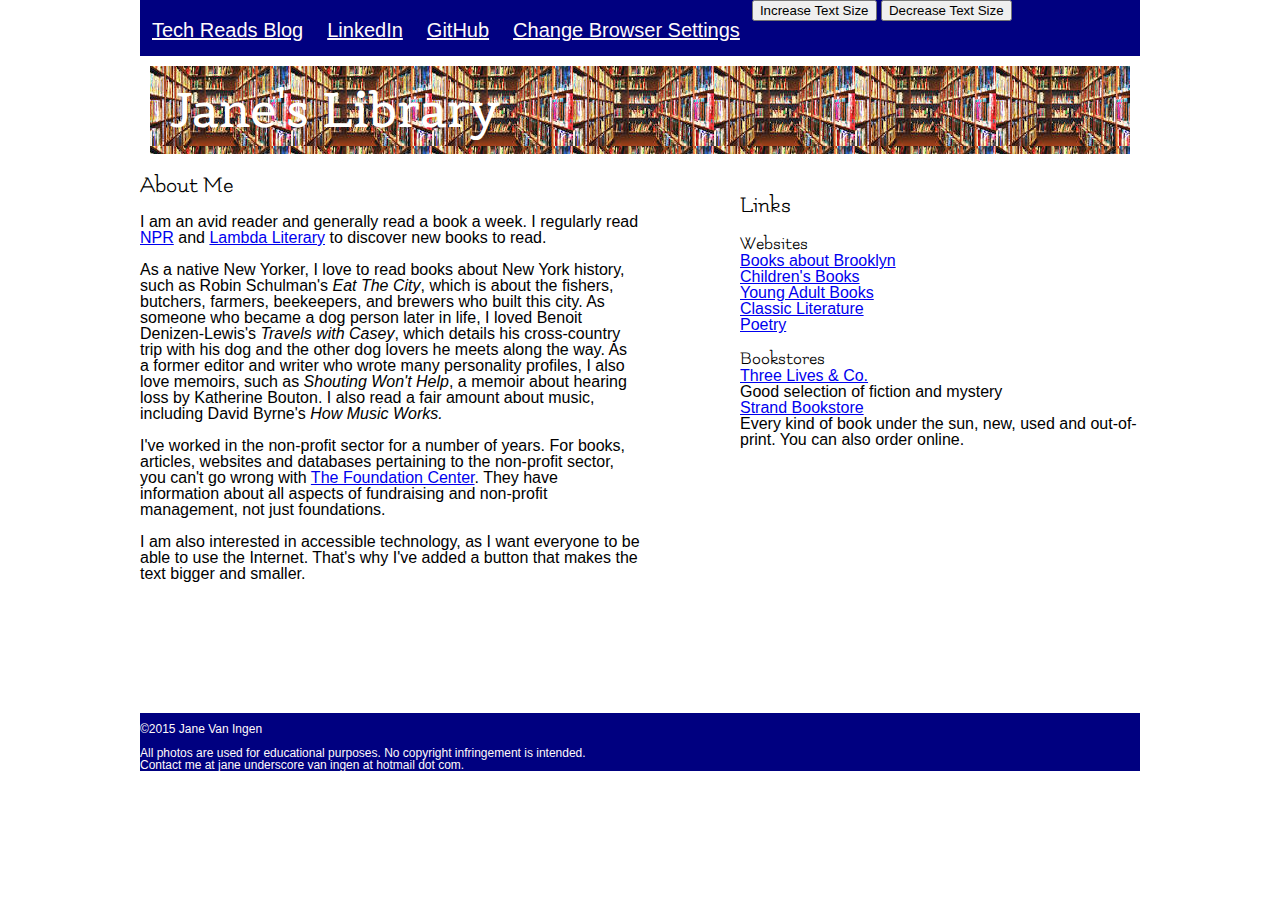
==== Jane'sLibrary/index.html @ 49c39f20 "Jane'sLibrary" ====
<!DOCTYPE html>
<html>
	<head>

		<meta name="keywords" content="library, books, accessible technology, bookstores">
		<meta name="author" content="Jane Van Ingen">
		<meta name="description" content="A site about Jane and her interest in books.">
		<meta name="copyright" content="2015 Jane Van Ingen">
		  <!--[if lt IE 9]>
    		<script src="bower_components/html5shiv/dist/html5shiv.js"></script>
			<![endif]-->

		<title>Jane's Library</title>

		 <link href='http://fonts.googleapis.com/css?family=Belgrano' rel='stylesheet' type='text/css'>

		 <link href='http://fonts.googleapis.com/css?family=Flamenco' rel='stylesheet' type='text/css'>

		<meta name="viewport" content="width=device-width, initial-scale=1">

		<link rel="stylesheet" type="text/css" href="css/reset.css">
		<link rel="stylesheet" type="text/css" href="css/style.css">
	</head>

	<body>
		<div class="wrapper">
           <header>
         	  <nav> 
         		<a href="https://janetechreads.wordpress.com/">Tech Reads Blog</a>
         		<a href="https://www.linkedin.com/in/janevaningen">LinkedIn</a> 
         		<a href="https://github.com/jvaningen">GitHub</a>
         	
         		<div id="button">  
				 	<button id="plustext">Increase Text Size</button>
					<button id="minustext"> Decrease Text Size</button>
					<a href="ResizingTextinYourBrowser.html">Change Browser Settings</a> 
					<div id="clear">
 			  	</div> <!-- end of button div   --> 
 			  </nav>

         	  	

           </header>

        		<h1> Jane's Library </h1> 

         
				<div id="AboutMe"> 
				<h2>About Me</h2>
				<br>
				<p>I am an avid reader and generally read a book a week. I regularly read <a href="http://www.npr.org/books/">NPR</a> and <a href="http://www.lambdaliterary.org/">Lambda Literary</a> to discover new books to read.</p> 
				<br>
				<p>As a native New Yorker, I love to read books about New York history, such as Robin Schulman&#39;s <span>Eat The City</span>, which is about the fishers, butchers, farmers, beekeepers, and brewers who built this city. As someone who became a dog person later in life, I loved Benoit Denizen-Lewis&#39;s <span>Travels with Casey</span>, which details his cross-country trip with his dog and the other dog lovers he meets along the way. As a former editor and writer who wrote many personality profiles, I also love memoirs, such as  <span>Shouting Won&#39;t Help</span>, a memoir about hearing loss by Katherine Bouton. I also read a fair amount about music, including David Byrne&#39;s <span>How Music Works.</span></p> 
 				<br>
				<p>I&#39;ve worked in the non-profit sector for a number of years. For books, articles, websites and databases pertaining to the non-profit sector, you can&#39;t go wrong with <a href="http://www.foundationcenter.org">The Foundation Center</a>. They have information about all aspects of fundraising and non-profit management, not just foundations.</p>
				<br> 
				<p>I am also interested in accessible technology, as I want everyone to be able to use the Internet. That&#39;s why I&#39;ve added a button that makes the text bigger and smaller. <p>
					<div id="clear"></div>
				</div>	

				<div id="Links">
				<h2> Links</h2> <br>
					<h3>Websites</h3>
					<a href="http://brooklynheightsblog.com/34243-2">Books about Brooklyn</a><br>
					<a href="http://www.scholastic.com/home/">Children's Books</a><br>
					<a href="http://youngadultbooks.about.com/">Young Adult Books</a><br>
					<a href="http://classiclit.about.com/">Classic Literature</a><br>
					<a href="http://www.poetshouse.org">Poetry</a><br>
					<br>
					<h3>Bookstores</h3>
					<a href="http://www.threelives.com">Three Lives & Co.</a>
					<p>Good selection of fiction and mystery</p>
                    <a href="http://www.strandbooks.com/">Strand Bookstore</a>
					<p>Every kind of book under the sun, new, used and out-of-print. You can also order online.</p>
						<div id="clear"</div>

				</div>	<!-- end of div for links -->
			
			<div id="slideshow">
			
				<img id="slider" src="">
			</div>

			<div class="footer">

				
					<p>&copy;2015 Jane Van Ingen</p><br>
					<p>All photos are used for educational purposes. No copyright infringement is intended.</p>
					Contact me at jane underscore van ingen at hotmail dot com.
				

			

			</div> 	<!-- end of div for footer	 -->	
			<script src="https://ajax.googleapis.com/ajax/libs/jquery/1.11.2/jquery.min.js"></script>
			<script src="js/project.js"></script>
			<script>
  (function(i,s,o,g,r,a,m){i['GoogleAnalyticsObject']=r;i[r]=i[r]||function(){
  (i[r].q=i[r].q||[]).push(arguments)},i[r].l=1*new Date();a=s.createElement(o),
  m=s.getElementsByTagName(o)[0];a.async=1;a.src=g;m.parentNode.insertBefore(a,m)
  })(window,document,'script','//www.google-analytics.com/analytics.js','ga');

  ga('create', 'UA-58511469-1', 'auto');
  ga('send', 'pageview');

</script>
		</div> <!-- end of div for wrapper -->
	</body>

</html>
---- Jane'sLibrary/css/style.css ----
.wrapper {
	margin: 0 auto;
	width: 1000px;	

}

body {
	font-family: arial, sans-serif;
	font-size: 16px;
}

header {
	background-color: #000080; 
	
}

nav {
	overflow: hidden;
}

nav a {
	float: left;
	display: block;
	height: 1.8em;
	color: 	#FFFAFA;
	padding: 1em .6em 0 .6em;
	font-size: 1.25em; 
}


nav a:hover {
	text-decoration: none;
	background-color: black;
	color: 	#FF6347;
}

#button {
	margin-right: 1.25em;
}


h1 {
	color: white;
	font-family: 'Belgrano', serif;
	font-size: 3em;
	padding: 20px;
	background: url("../images/library.jpeg");
	margin: 10px;
	margin-top: 10px;
}

h2 {
	font-family: 'Flamenco', cursive;
	font-size: 1.5em;
}

h3 {
	font-family: 'Flamenco', cursive;
	font-size: 1.2em;

}

#AboutMe {
	margin-top: 10px;
	/*width: 500px;*/
	width: 50%;
	height: 20px;
	float: left;
	padding-right: 20px;
}

span {
	font-style: italic;
}


#Links {
	margin-top: 30px;
	width: 40%;
	height: 20%;
	float: right;
	
}

.clear {
	clear: both;
}

#slideshow {
	width: 40%;
	height: 150px;
	padding: 20px;

}


.footer {
	background-color: #000080; 
	color: #FFFAFA;
	float: right;
	width: 1000px;
	margin-top: 75px;
	padding-top: 10px;
	font-size: 12px;
}

@media only screen and (max-width: 900px) {
	body {
		font-size: 16px;
	}
}

@media only screen and (max-width: 800px) {

	body {
		font-size: 15px;
	}

	nav a {
		float: none;
	}
	
	#AboutMe {
		padding-left: 10px;

	}
}


@media only screen and (max-width: 720px) {
		body {
			font-size: 12px;
		}

		   nav a {
      	float: none;
      }

		#AboutMe {
	margin-top: 5px;
	width: 40%;
	height: 10px;
	float: left;
	padding-right: 2px;
	padding-left: 10px;
		}

   

#Links {
	margin-top: 30px;
	width: 55%;
	height: 20%;
	float: right;	
}

#slideshow {
	width: 30%;
	height: 150px;
/*	padding: 20px;*/

}

.footer {
	font-size: .75em; 
	width: 1000px;

}
	
	}

@media only screen and (max-width: 480px)  {
	body {
		font-size: 10px;

	}

		#AboutMe {
	margin-top: 5px;
	width: 20%;
	height: 10px;
	float: left;
	padding-right: 2px;
	padding-left: 10px;
		}

   

	#Links {
	margin-top: 30px;
	width: 75%;
	float: right;	
}

	#slideshow {
	width: 30%;
	height: 150px;
	padding: 20px;

}

   footer {
   	font-size: .75em;
   }
}
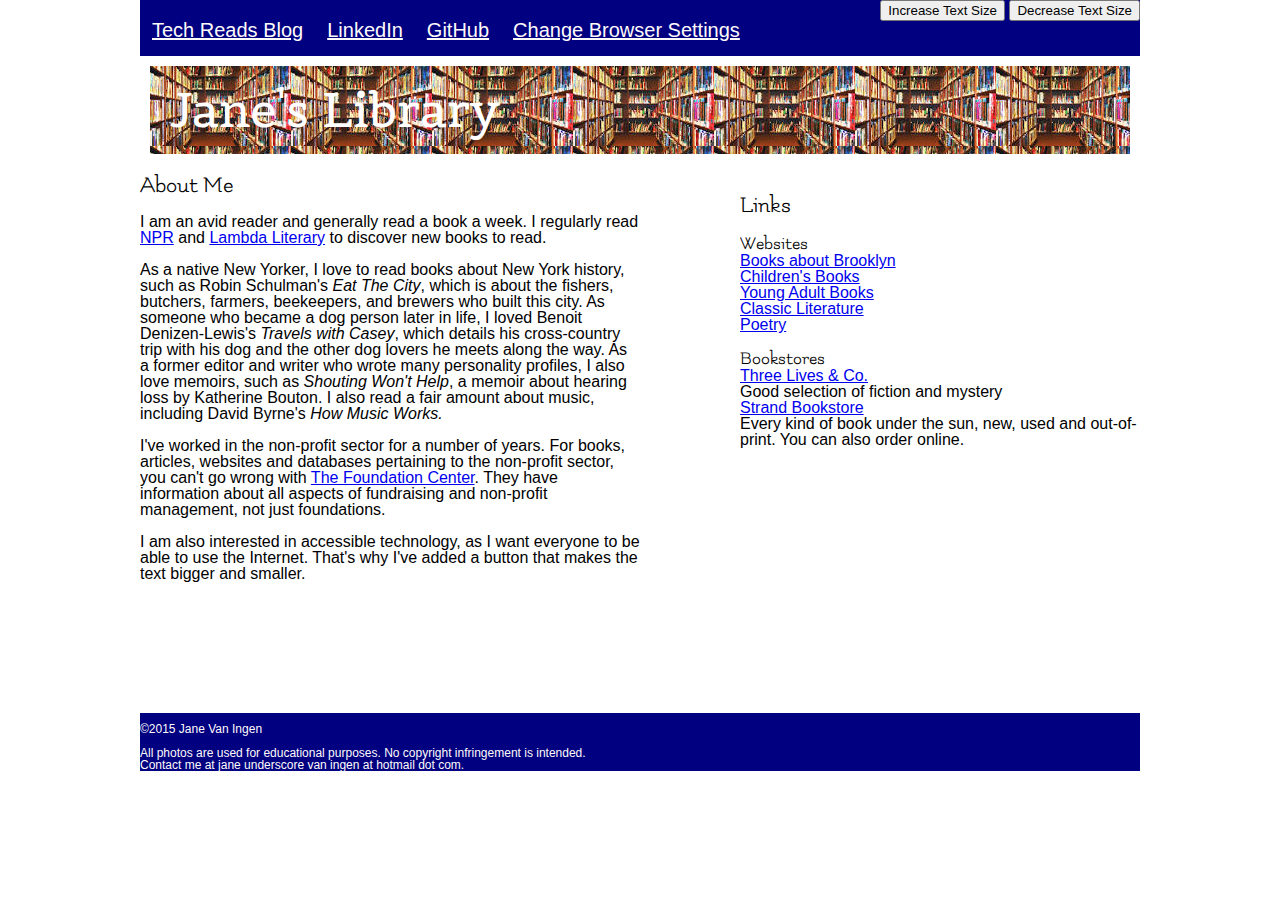
==== commit e2251af6: "changes" ====
--- a/Jane'sLibrary/index.html
+++ b/Jane'sLibrary/index.html
@@ -25,18 +25,25 @@
 	<body>
 		<div class="wrapper">
            <header>
-         	  <nav> 
-         		<a href="https://janetechreads.wordpress.com/">Tech Reads Blog</a>
-         		<a href="https://www.linkedin.com/in/janevaningen">LinkedIn</a> 
-         		<a href="https://github.com/jvaningen">GitHub</a>
+	     	  	<nav> 
+	         		<a href="https://janetechreads.wordpress.com/">Tech Reads Blog</a>
+	         		<a href="https://www.linkedin.com/in/janevaningen">LinkedIn</a> 
+	         		<a href="https://github.com/jvaningen">
+	         		GitHub</a>
+	         		<a href="ResizingTextinYourBrowser.html">Change Browser Settings</a>
+
+	         		<div id="button">  
+					 	<button id="plustext">
+					 		Increase Text Size
+					 	</button>
+						<button id="minustext">
+							Decrease Text Size
+						</button>
+	 			  	</div> <!-- end of button div   --> 
+	 			</nav>
          	
-         		<div id="button">  
-				 	<button id="plustext">Increase Text Size</button>
-					<button id="minustext"> Decrease Text Size</button>
-					<a href="ResizingTextinYourBrowser.html">Change Browser Settings</a> 
-					<div id="clear">
- 			  	</div> <!-- end of button div   --> 
- 			  </nav>
+         		
+ 			 
 
          	  	
 
--- a/Jane'sLibrary/css/style.css
+++ b/Jane'sLibrary/css/style.css
@@ -36,8 +36,12 @@
 }
 
 #button {
-	margin-right: 1.25em;
-}
+	/*width: 30px;*/
+	float: right;
+	overflow: hidden;
+	
+}
+
 
 
 h1 {
@@ -137,6 +141,10 @@
       	float: none;
       }
 
+      #button {
+      	text-align: center; 
+      }
+
 		#AboutMe {
 	margin-top: 5px;
 	width: 40%;
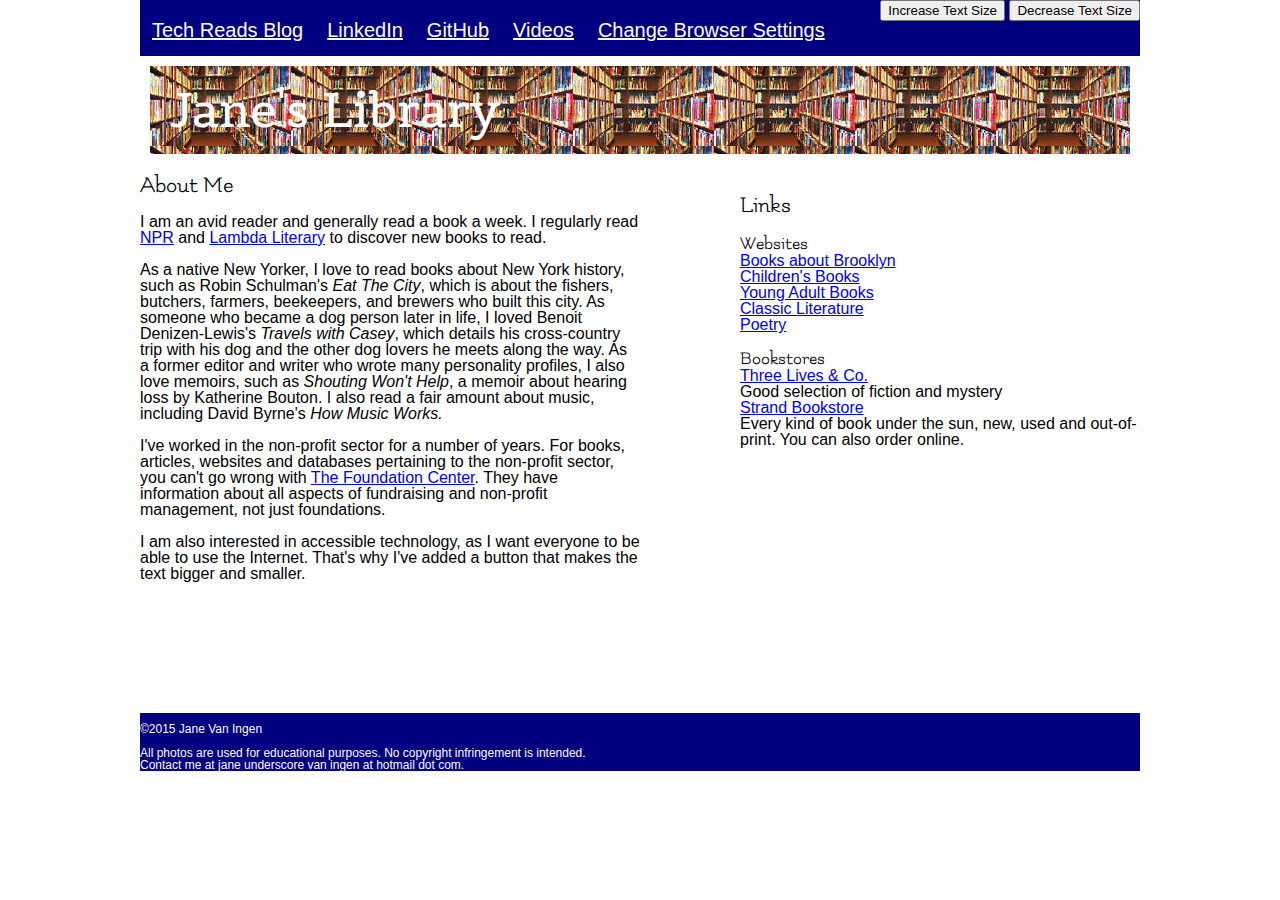
==== commit f15c60cc: "video changes" ====
--- a/Jane'sLibrary/index.html
+++ b/Jane'sLibrary/index.html
@@ -30,6 +30,7 @@
 	         		<a href="https://www.linkedin.com/in/janevaningen">LinkedIn</a> 
 	         		<a href="https://github.com/jvaningen">
 	         		GitHub</a>
+	         		<a href="videos.html">Videos</a>
 	         		<a href="ResizingTextinYourBrowser.html">Change Browser Settings</a>
 
 	         		<div id="button">  
--- a/Jane'sLibrary/css/style.css
+++ b/Jane'sLibrary/css/style.css
@@ -142,8 +142,9 @@
       }
 
       #button {
-      	text-align: center; 
+      	float: left;
       }
+     
 
 		#AboutMe {
 	margin-top: 5px;
@@ -160,7 +161,8 @@
 	margin-top: 30px;
 	width: 55%;
 	height: 20%;
-	float: right;	
+	float: right;
+	text-align: left;	
 }
 
 #slideshow {
@@ -204,7 +206,7 @@
 	#slideshow {
 	width: 30%;
 	height: 150px;
-	padding: 20px;
+	padding: 10px;
 
 }
 
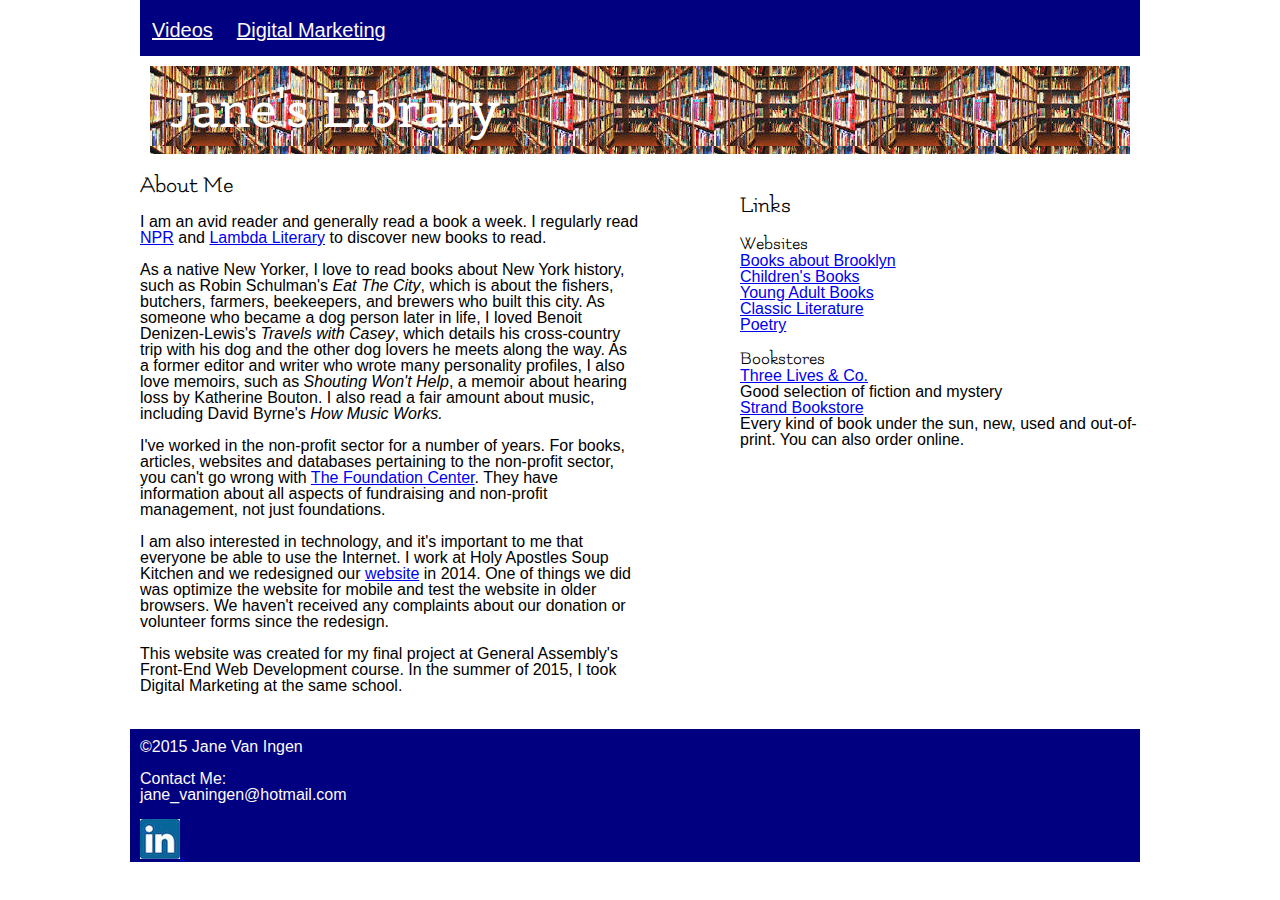
==== commit 065657bd: "changes" ====
--- a/Jane'sLibrary/index.html
+++ b/Jane'sLibrary/index.html
@@ -2,9 +2,9 @@
 <html>
 	<head>
 
-		<meta name="keywords" content="library, books, accessible technology, bookstores">
+		<meta name="keywords" content="library, books, technology, bookstores">
 		<meta name="author" content="Jane Van Ingen">
-		<meta name="description" content="A site about Jane and her interest in books.">
+		<meta name="description" content="A site about Jane and her interest in books and technology.">
 		<meta name="copyright" content="2015 Jane Van Ingen">
 		  <!--[if lt IE 9]>
     		<script src="bower_components/html5shiv/dist/html5shiv.js"></script>
@@ -26,27 +26,13 @@
 		<div class="wrapper">
            <header>
 	     	  	<nav> 
-	         		<a href="https://janetechreads.wordpress.com/">Tech Reads Blog</a>
-	         		<a href="https://www.linkedin.com/in/janevaningen">LinkedIn</a> 
-	         		<a href="https://github.com/jvaningen">
-	         		GitHub</a>
 	         		<a href="videos.html">Videos</a>
-	         		<a href="ResizingTextinYourBrowser.html">Change Browser Settings</a>
+	         		<a href="DigitalMarketing.html">Digital Marketing</a>
+	         		
 
-	         		<div id="button">  
-					 	<button id="plustext">
-					 		Increase Text Size
-					 	</button>
-						<button id="minustext">
-							Decrease Text Size
-						</button>
-	 			  	</div> <!-- end of button div   --> 
+	         		
 	 			</nav>
-         	
-         		
- 			 
-
-         	  	
+         
 
            </header>
 
@@ -62,7 +48,10 @@
  				<br>
 				<p>I&#39;ve worked in the non-profit sector for a number of years. For books, articles, websites and databases pertaining to the non-profit sector, you can&#39;t go wrong with <a href="http://www.foundationcenter.org">The Foundation Center</a>. They have information about all aspects of fundraising and non-profit management, not just foundations.</p>
 				<br> 
-				<p>I am also interested in accessible technology, as I want everyone to be able to use the Internet. That&#39;s why I&#39;ve added a button that makes the text bigger and smaller. <p>
+				<p>I am also interested in technology, and it&#39;s important to me that everyone be able to use the Internet. I work at Holy Apostles Soup Kitchen and we redesigned our <a href="http://holyapostlessoupkitchen.org">website</a> in 2014. One of things we did was optimize the website for mobile and test the website in older browsers. We haven&#39;t received any complaints about our donation or volunteer forms since the redesign. <p>
+					<br>
+				<p>This website was created for my final project at General Assembly's Front-End Web Development course. In the summer of 2015, I took Digital Marketing at the same school.</p><br>
+				<br>
 					<div id="clear"></div>
 				</div>	
 
@@ -88,15 +77,19 @@
 			
 				<img id="slider" src="">
 			</div>
+			<br>
 
 			<div class="footer">
 
 				
 					<p>&copy;2015 Jane Van Ingen</p><br>
-					<p>All photos are used for educational purposes. No copyright infringement is intended.</p>
-					Contact me at jane underscore van ingen at hotmail dot com.
-				
+				    <p>Contact Me:<br>
+				    <p>jane_vaningen@hotmail.com<br>  
+				    	<br>
+				    <a href="https://www.linkedin.com/in/janevaningen"> 
+					<img src="images/logo.jpg" alt="LinkedIn">. </a>
 
+					
 			
 
 			</div> 	<!-- end of div for footer	 -->	
--- a/Jane'sLibrary/css/style.css
+++ b/Jane'sLibrary/css/style.css
@@ -97,7 +97,30 @@
 	padding: 20px;
 
 }
-
+/*#video1 {
+	width: 300px;
+
+}*/
+
+
+#video2 {
+	width: 300px;
+	float: none;
+
+}
+
+.clear {
+	clear: both;
+}
+
+/*#video3 {
+	width: 300px;
+	float: right;
+}
+
+/*.clear {
+	clear: both;
+}*/
 
 .footer {
 	background-color: #000080; 
@@ -106,8 +129,14 @@
 	width: 1000px;
 	margin-top: 75px;
 	padding-top: 10px;
-	font-size: 12px;
-}
+	padding-left: 10px;
+	font-size: 16px;
+}
+
+.photo {
+	width: 950px;
+}
+
 
 @media only screen and (max-width: 900px) {
 	body {
@@ -174,7 +203,7 @@
 
 .footer {
 	font-size: .75em; 
-	width: 1000px;
+	
 
 }
 	
@@ -184,7 +213,9 @@
 	body {
 		font-size: 10px;
 
-	}
+	}	
+
+
 
 		#AboutMe {
 	margin-top: 5px;
@@ -210,7 +241,9 @@
 
 }
 
-   footer {
+
+
+   .footer {
    	font-size: .75em;
    }
 }
